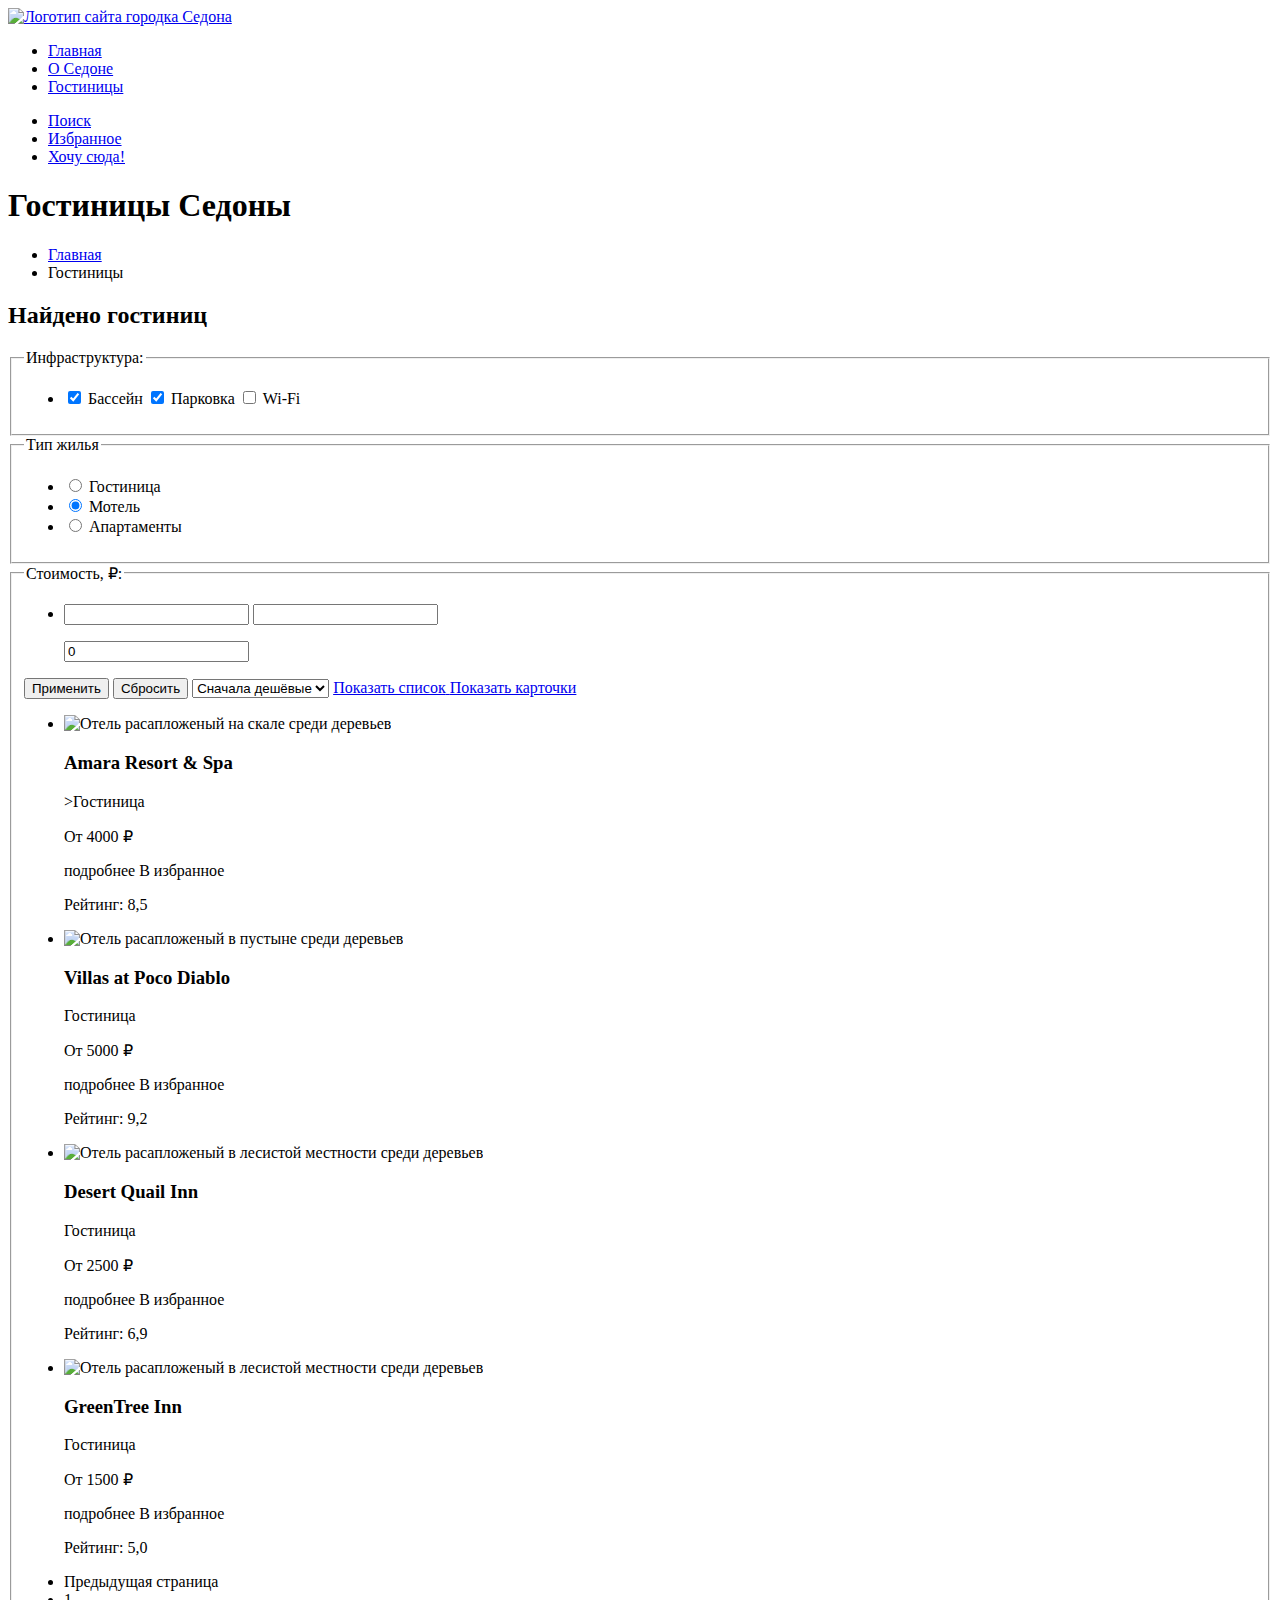
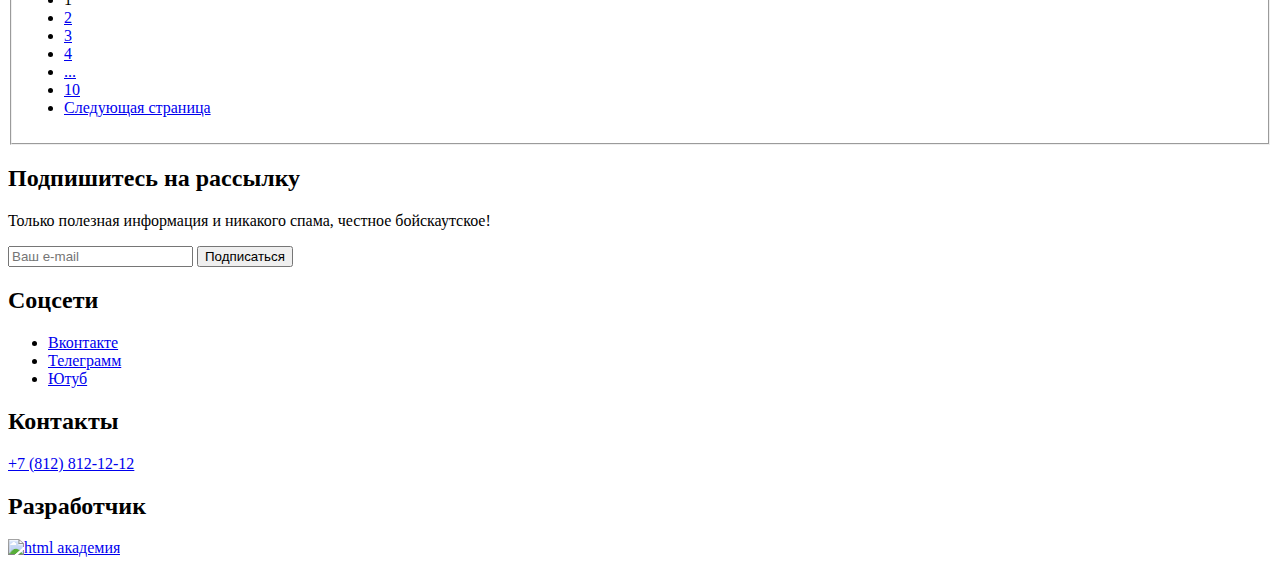
==== catalog.html @ b495ed1b "Разметка каталога" ====
<!DOCTYPE html>
<html lang="ru">
  <head>
    <meta charset="utf-8">
    <title>HTML Academy: Седона</title>
  </head>
  <body>
    <header class="header">
      <nav class="navigation">
        <a class="main-header-logo" href="index.html">
          <img class="page-header-logo" src="#"  alt="Логотип сайта городка Седона" >
        </a>
        <ul class="navigation-list">
          <li class="navigation-item">
            <a class="navigation-link" href="#">Главная</a>
          </li>
          <li class="navigation-item">
            <a class="navigation-link" href="#">О Седоне</a>
          </li>
          <li class="navigation-item">
            <a class="navigation-link navigation-link-current" href="#">Гостиницы</a>
          </li>
        </ul>
        <ul class="navigation-user">
          <li class="navigation-item">
            <a class="navigation-link" href="#">
              <span class="visually-hidden">
                Поиск
              </span>
            </a>
          </li>
          <li class="navigation-item">
            <a class="navigation-link" href="#">
              <span class="visually-hidden">
                Избранное
              </span>
            </a>
          </li>
          <li class="navigation-item">
            <a class="navigation-link" href="#">Хочу сюда!</a>
          </li>
        </ul>
      </nav>
    </header>
    <main class="main-inner">
      <header class="inner-header">
        <h1 class="inner-header-title">Гостиницы Седоны</h1>
        <ul class="breadcrumbs">
          <li class="breadcrumbs-item">
            <a class="breadcrumbs-link" href="index.html">Главная</a>
          </li>
          <li class="breadcrumbs-item">
            <a class="breadcrumbs-link">Гостиницы</a>
          </li>
        </ul>
      </header>
       <section class="catalog-hotels">
        <h2 class="visually-hidden">Найдено гостиниц</h2>
        <form class="catalog-filter" action="https://echo.htmlacademy.ru/" method="get">
          <fieldset class="catalog-filter-group">
            <legend class="catalog-filter-title">Инфраструктура:</legend>
            <ul class="navigation-list">
              <li class="navigation-item">
            <label class="control">
              <input class="control-input" type="checkbox" name="pool" checked>

              Бассейн
            </label>
            <label class="control">
              <input class="control-input" type="checkbox" name="parking" checked>

              Парковка
            </label>
            <label class="control">
              <input class="control-input" type="checkbox" name="wifi">

              Wi-Fi
            </label>

          </fieldset>
          <fieldset class="catalog-filter-group">
            <legend class="catalog-filter-title">Тип жилья</legend>
            <ul class="catalog-filter-list">
              <li class="catalog-filter-item">
                <label class="control">
                  <input class="control-input" type="radio" name="product-group" value="">

                    Гостиница
                </label>
              </li>
              <li class="catalog-filter-item">
                <label class="control">
                  <input class="control-input" type="radio" name="product-group" value="" checked>

                    Мотель
                </label>
              </li>
              <li class="catalog-filter-item">
                <label class="control">
                  <input class="control-input" type="radio" name="product-group" value="">

                    Апартаменты
                </label>
              </li>
            </ul>
          </fieldset>
          <fieldset class="catalog-filter-group">
            <legend class="catalog-filter-title">Стоимость, ₽:</legend>
            <ul class="catalog-filter-list">
              <li class="catalog-filter-item">
                <label class="control">
                  <input class="control-input" type="text" name="product-group">
                </label>
                <label class="control">
                  <input class="control-input" type="text" name="product-group">
                </label>
                <label>
                  <p><input class="control-input type="range" min="0" max="100" step="1" value="0"></p>
                </label>
              </li>
            </ul>
          <button class="button" type="submit">Применить</button>
          <button class="button" type="reset">Сбросить</button>
        </form>
        <select class="select-control" aria-label="Сортировка">
          <option value="cheap">Сначала дешёвые</option>
        </select>
        <a href="#" class="button button-light">
          <span class="visually-hidden">Показать список</span>
        </a>
        <a class="button" href="#">
          <span class="visually-hidden">Показать карточки</span>
        </a>
        <ul class="product-list">
          <li class="product-card">
            <img class="product-card-image" src="images/hotel.jpg" alt="Отель расапложеный на скале среди деревьев">
            <h3 class="product-card-title">Amara Resort & Spa</h3>
            <p class="product-card-hotel">>Гостиница</p>
            <p class="product-card-price">От 4000 ₽</p>
            <a class="product-card-button href="#">подробнее</a>
            <a class="product-card-button href="#">В избранное</a>
            <p class="product-card-rate">Рейтинг: 8,5</p>
          </li>
          <li class="product-card">
            <img class="product-card-image" src="images/hotel.jpg" alt="Отель расапложеный в пустыне среди деревьев">
            <h3 class="product-card-title">Villas at Poco Diablo</h3>
            <p class="product-card-hotel">Гостиница</p>
            <p class="product-card-price">От 5000 ₽</p>
            <a class="product-card-button href="#">подробнее</a>
            <a class="product-card-button href="#">В избранное</a>
            <p class="product-card-rate">Рейтинг: 9,2</p>
          </li>
          <li class="product-card">
            <img class="product-card-image" src="images/hotel.jpg" alt="Отель расапложеный в лесистой местности среди деревьев">
            <h3 class="product-card-title">Desert Quail Inn</h3>
            <p class="product-card-hotel">Гостиница</p>
            <p class="product-card-price">От 2500 ₽</p>
            <a class="product-card-button href="#">подробнее</a>
            <a class="product-card-button href="#">В избранное</a>
            <p class="product-card-rate">Рейтинг: 6,9 </p>
          </li>
          <li class="product-card">
            <img class="product-card-image" src="images/hotel.jpg" alt="Отель расапложеный в лесистой местности среди деревьев">
            <h3 class="product-card-title">GreenTree Inn</h3>
            <p class="product-card-hotel">Гостиница</p>
            <p class="product-card-price">От 1500 ₽</p>
            <a class="product-card-button href="#">подробнее</a>
            <a class="product-card-button href="#">В избранное</a>
            <p class="product-card-rate">Рейтинг: 5,0 </p>
          </li>
        </ul>

        <ul class="pagination">
          <li class="pagination-item">
            <a class="pagination-link pagination-prev pagination-disabled">
              <span class="visually-hidden">Предыдущая страница</span>
            </a>
          </li>
          <li class="pagination-item">
            <a class="pagination-link pagination-current">1</a>
          </li>
          <li class="pagination-item">
            <a class="pagination-link" href="#">2</a>
          </li>
          <li class="pagination-item">
            <a class="pagination-link" href="#">3</a>
          </li>
          <li class="pagination-item">
            <a class="pagination-link" href="#">4</a>
          </li>
          <li class="pagination-item">
            <a class="pagination-link" href="#">...</a>
          </li>
          <li class="pagination-item">
            <a class="pagination-link" href="#">10</a>
          </li>
          <li class="pagination-item">
            <a class="pagination-link pagination-next" href="#">
              <span class="visually-hidden">Следующая страница</span>
            </a>
          </li>
        </ul>
      </section>
    </main>
    <section class="newsletter">
        <h2 class="newsletter-title">Подпишитесь на рассылку</h2>
        <p class="newsletter-description">Только полезная информация и никакого спама, честное бойскаутское!</p>
        <form class="subscribtion-form" action="https://echo.htmlacademy.ru/" method="post">
          <input class="field" type="email" name="newsletter-email" placeholder="Ваш e-mail">
          <button class="button-newsletter" type="submit">Подписаться</button>
       </form>
      </section>
    </main>
    <footer class="page-footer">
      <section class="footer-social">
        <h2 class="visually-hidden">Соцсети</h2>
        <ul class="navigation-list">
          <li class="navigation-item">
            <a class="navigation-link" href="#">
              <span class="visually-hidden">Вконтакте</span>
            </a>
          </li>
          <li class="navigation-item">
            <a class="navigation-link" href="#">
              <span class="visually-hidden">Телеграмм</span>
            </a>
          </li>
          <li class="navigation-item">
            <a class="navigation-link" href="#">
              <span class="visually-hidden">Ютуб</span>
            </a>
          </li>
        </ul>
      </section>
      <section class="footer-contacts">
        <h2 class="page-footer-title">Контакты</h2>
        <a class="footer-contacts-phone" href="tel:+78128121212">+7 (812) 812-12-12</a>
      </section>
      <section class="footer-logo">
        <h2 class="visually-hidden">Разработчик</h2>
        <a href="https://htmlacademy.ru/">
          <img class="logo" src="#" alt="html академия">
        </a>
      </section>
    </footer>
  </body>
</html>
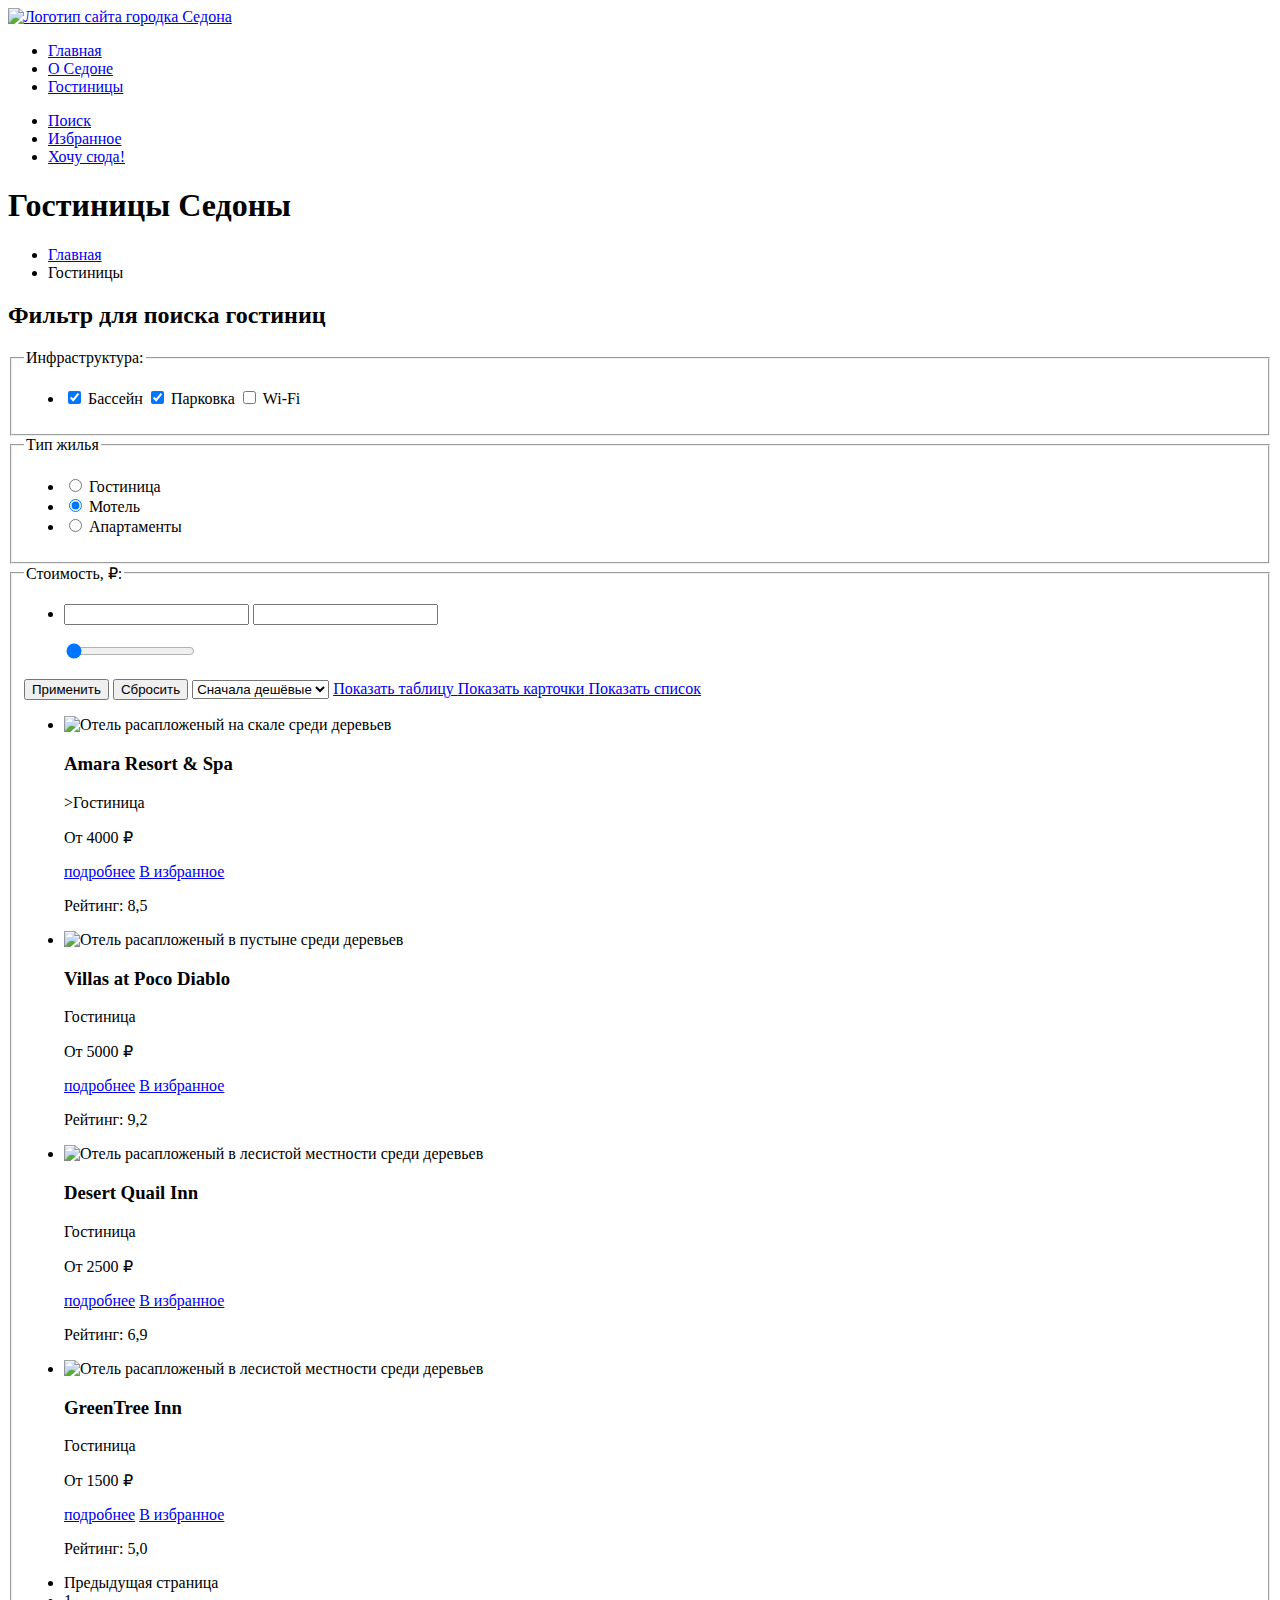
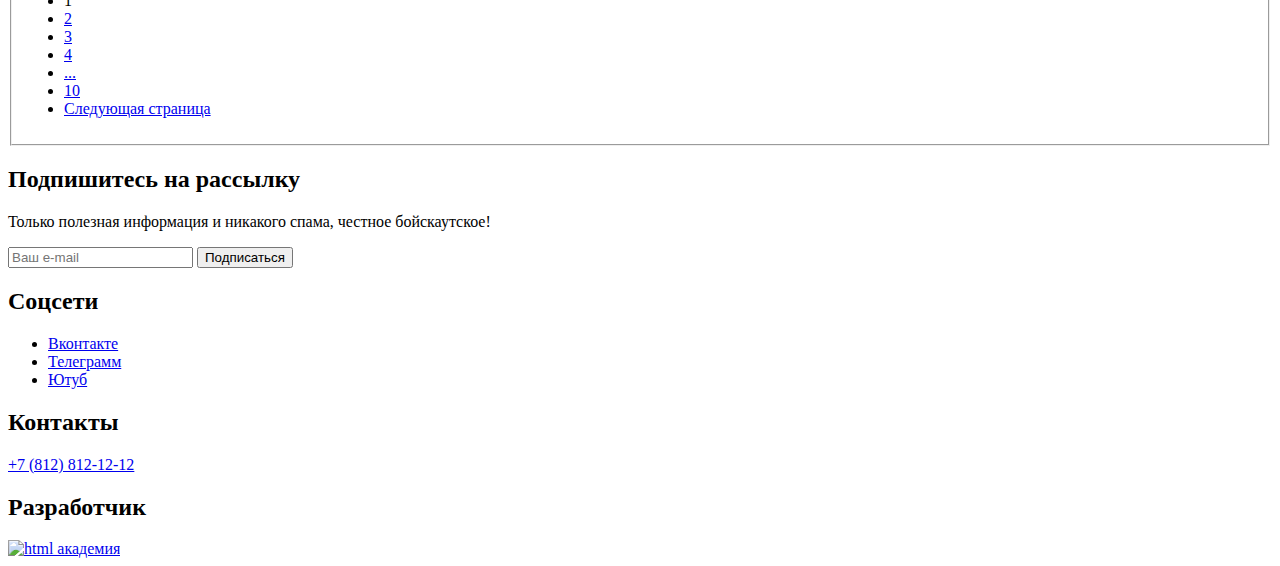
==== commit fcb66436: "Merge pull request #2 from BigFloppa33/master" ====
--- a/catalog.html
+++ b/catalog.html
@@ -55,28 +55,24 @@
         </ul>
       </header>
        <section class="catalog-hotels">
-        <h2 class="visually-hidden">Найдено гостиниц</h2>
+        <h2 class="visually-hidden">Фильтр для поиска гостиниц</h2>
         <form class="catalog-filter" action="https://echo.htmlacademy.ru/" method="get">
           <fieldset class="catalog-filter-group">
             <legend class="catalog-filter-title">Инфраструктура:</legend>
             <ul class="navigation-list">
               <li class="navigation-item">
-            <label class="control">
-              <input class="control-input" type="checkbox" name="pool" checked>
-
-              Бассейн
-            </label>
-            <label class="control">
-              <input class="control-input" type="checkbox" name="parking" checked>
-
-              Парковка
-            </label>
-            <label class="control">
-              <input class="control-input" type="checkbox" name="wifi">
-
-              Wi-Fi
-            </label>
-
+              <label class="control">
+                <input class="control-input" type="checkbox" name="pool" checked>
+                Бассейн
+              </label>
+              <label class="control">
+                <input class="control-input" type="checkbox" name="parking" checked>
+                Парковка
+              </label>
+              <label class="control">
+                <input class="control-input" type="checkbox" name="wifi">
+                Wi-Fi
+              </label>
           </fieldset>
           <fieldset class="catalog-filter-group">
             <legend class="catalog-filter-title">Тип жилья</legend>
@@ -84,21 +80,18 @@
               <li class="catalog-filter-item">
                 <label class="control">
                   <input class="control-input" type="radio" name="product-group" value="">
-
                     Гостиница
                 </label>
               </li>
               <li class="catalog-filter-item">
                 <label class="control">
                   <input class="control-input" type="radio" name="product-group" value="" checked>
-
                     Мотель
                 </label>
               </li>
               <li class="catalog-filter-item">
                 <label class="control">
                   <input class="control-input" type="radio" name="product-group" value="">
-
                     Апартаменты
                 </label>
               </li>
@@ -115,7 +108,7 @@
                   <input class="control-input" type="text" name="product-group">
                 </label>
                 <label>
-                  <p><input class="control-input type="range" min="0" max="100" step="1" value="0"></p>
+                  <p><input class="control-input" type="range" min="0" max="100" step="1" value="0"></p>
                 </label>
               </li>
             </ul>
@@ -126,10 +119,13 @@
           <option value="cheap">Сначала дешёвые</option>
         </select>
         <a href="#" class="button button-light">
-          <span class="visually-hidden">Показать список</span>
+          <span class="visually-hidden">Показать таблицу</span>
         </a>
         <a class="button" href="#">
           <span class="visually-hidden">Показать карточки</span>
+        </a>
+        <a class="button" href="#">
+          <span class="visually-hidden">Показать список</span>
         </a>
         <ul class="product-list">
           <li class="product-card">
@@ -137,8 +133,8 @@
             <h3 class="product-card-title">Amara Resort & Spa</h3>
             <p class="product-card-hotel">>Гостиница</p>
             <p class="product-card-price">От 4000 ₽</p>
-            <a class="product-card-button href="#">подробнее</a>
-            <a class="product-card-button href="#">В избранное</a>
+            <a class="product-card-button" href="#">подробнее</a>
+            <a class="product-card-button" href="#">В избранное</a>
             <p class="product-card-rate">Рейтинг: 8,5</p>
           </li>
           <li class="product-card">
@@ -146,8 +142,8 @@
             <h3 class="product-card-title">Villas at Poco Diablo</h3>
             <p class="product-card-hotel">Гостиница</p>
             <p class="product-card-price">От 5000 ₽</p>
-            <a class="product-card-button href="#">подробнее</a>
-            <a class="product-card-button href="#">В избранное</a>
+            <a class="product-card-button" href="#">подробнее</a>
+            <a class="product-card-button" href="#">В избранное</a>
             <p class="product-card-rate">Рейтинг: 9,2</p>
           </li>
           <li class="product-card">
@@ -155,8 +151,8 @@
             <h3 class="product-card-title">Desert Quail Inn</h3>
             <p class="product-card-hotel">Гостиница</p>
             <p class="product-card-price">От 2500 ₽</p>
-            <a class="product-card-button href="#">подробнее</a>
-            <a class="product-card-button href="#">В избранное</a>
+            <a class="product-card-button" href="#">подробнее</a>
+            <a class="product-card-button" href="#">В избранное</a>
             <p class="product-card-rate">Рейтинг: 6,9 </p>
           </li>
           <li class="product-card">
@@ -164,8 +160,8 @@
             <h3 class="product-card-title">GreenTree Inn</h3>
             <p class="product-card-hotel">Гостиница</p>
             <p class="product-card-price">От 1500 ₽</p>
-            <a class="product-card-button href="#">подробнее</a>
-            <a class="product-card-button href="#">В избранное</a>
+            <a class="product-card-button" href="#">подробнее</a>
+            <a class="product-card-button" href="#">В избранное</a>
             <p class="product-card-rate">Рейтинг: 5,0 </p>
           </li>
         </ul>
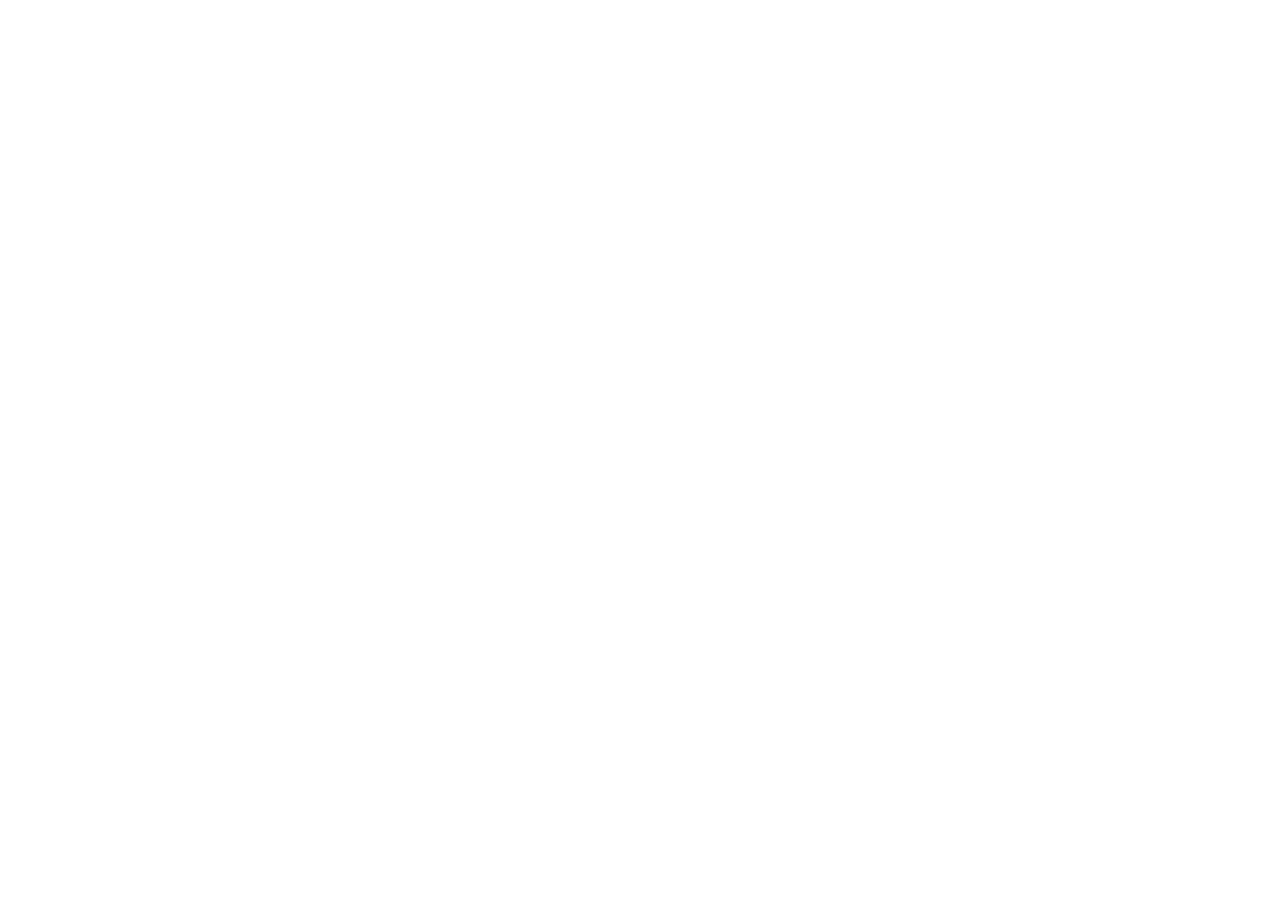
==== commit d665d826: "Merge pull request #10 from BigFloppa33/master" ====
--- a/catalog.html
+++ b/catalog.html
@@ -1,4 +1,4 @@
-<!DOCTYPE html>
+<!---------<!DOCTYPE html>
 <html lang="ru">
   <head>
     <meta charset="utf-8">
@@ -240,4 +240,4 @@
       </section>
     </footer>
   </body>
-</html>+</html>------>
